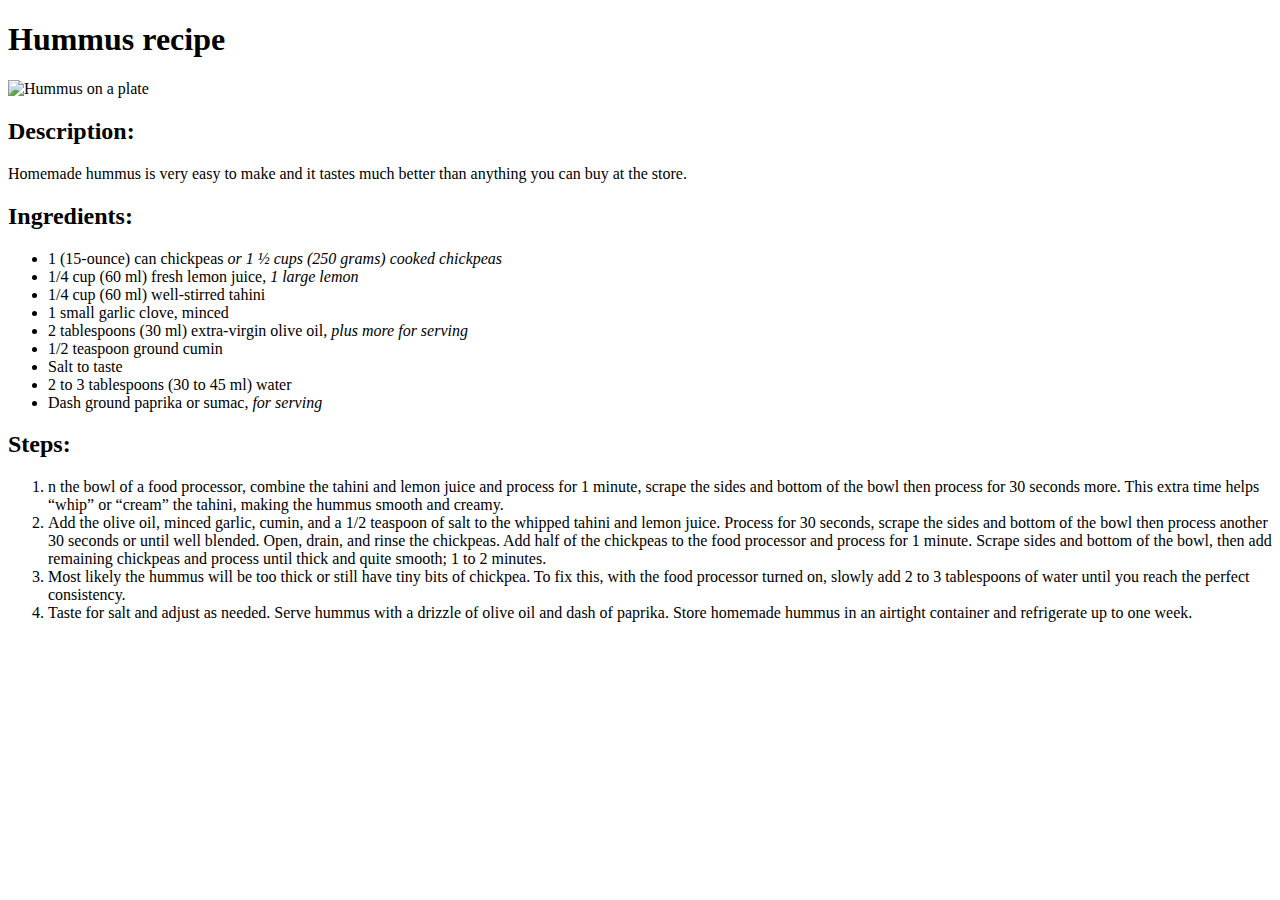
==== recipes/hummus.html @ a5ac0d4c "Added the pages and recipes for Hummus and Pizza" ====
<!DOCTYPE html>
<html lang="en">
<head>
    <meta charset="UTF-8">
    <meta name="viewport" content="width=device-width, initial-scale=1.0">
    <title>Hummus paste</title>
</head>
<body>
    <h1>Hummus recipe</h1>
    <img src="https://www.inspiredtaste.net/wp-content/uploads/2019/07/The-Best-Homemade-Hummus-Recipe-1200-1024x685.jpg" alt="Hummus on a plate">
    <h2>Description:</h2>
    <p>Homemade hummus is very easy to make and it tastes much better than anything you can buy at the store.</p>
    <h2>Ingredients:</h2>
    <ul>
        <li>1 (15-ounce) can chickpeas <em>or 1 ½ cups (250 grams) cooked chickpeas</em></li>
        <li>1/4 cup (60 ml) fresh lemon juice, <em>1 large lemon</em></li>
        <li>1/4 cup (60 ml) well-stirred tahini</li>
        <li>1 small garlic clove, minced</li>
        <li>2 tablespoons (30 ml) extra-virgin olive oil, <em>plus more for serving</em></li>
        <li>1/2 teaspoon ground cumin</li>
        <li>Salt to taste</li>
        <li>2 to 3 tablespoons (30 to 45 ml) water</li>
        <li>Dash ground paprika or sumac, <em>for serving</em></li>
    </ul>
    <h2>Steps:</h2>
    <ol>
        <li>n the bowl of a food processor, combine the tahini and lemon juice and process for 1 minute, scrape the sides and bottom of the bowl then process for 30 seconds more. This extra time helps “whip” or “cream” the tahini, making the hummus smooth and creamy.</li>
        <li>Add the olive oil, minced garlic, cumin, and a 1/2 teaspoon of salt to the whipped tahini and lemon juice. Process for 30 seconds, scrape the sides and bottom of the bowl then process another 30 seconds or until well blended. Open, drain, and rinse the chickpeas. Add half of the chickpeas to the food processor and process for 1 minute. Scrape sides and bottom of the bowl, then add remaining chickpeas and process until thick and quite smooth; 1 to 2 minutes.</li>
        <li>Most likely the hummus will be too thick or still have tiny bits of chickpea. To fix this, with the food processor turned on, slowly add 2 to 3 tablespoons of water until you reach the perfect consistency.</li>
        <li>Taste for salt and adjust as needed. Serve hummus with a drizzle of olive oil and dash of paprika. Store homemade hummus in an airtight container and refrigerate up to one week.</li>
    </ol>
</body>
</html>
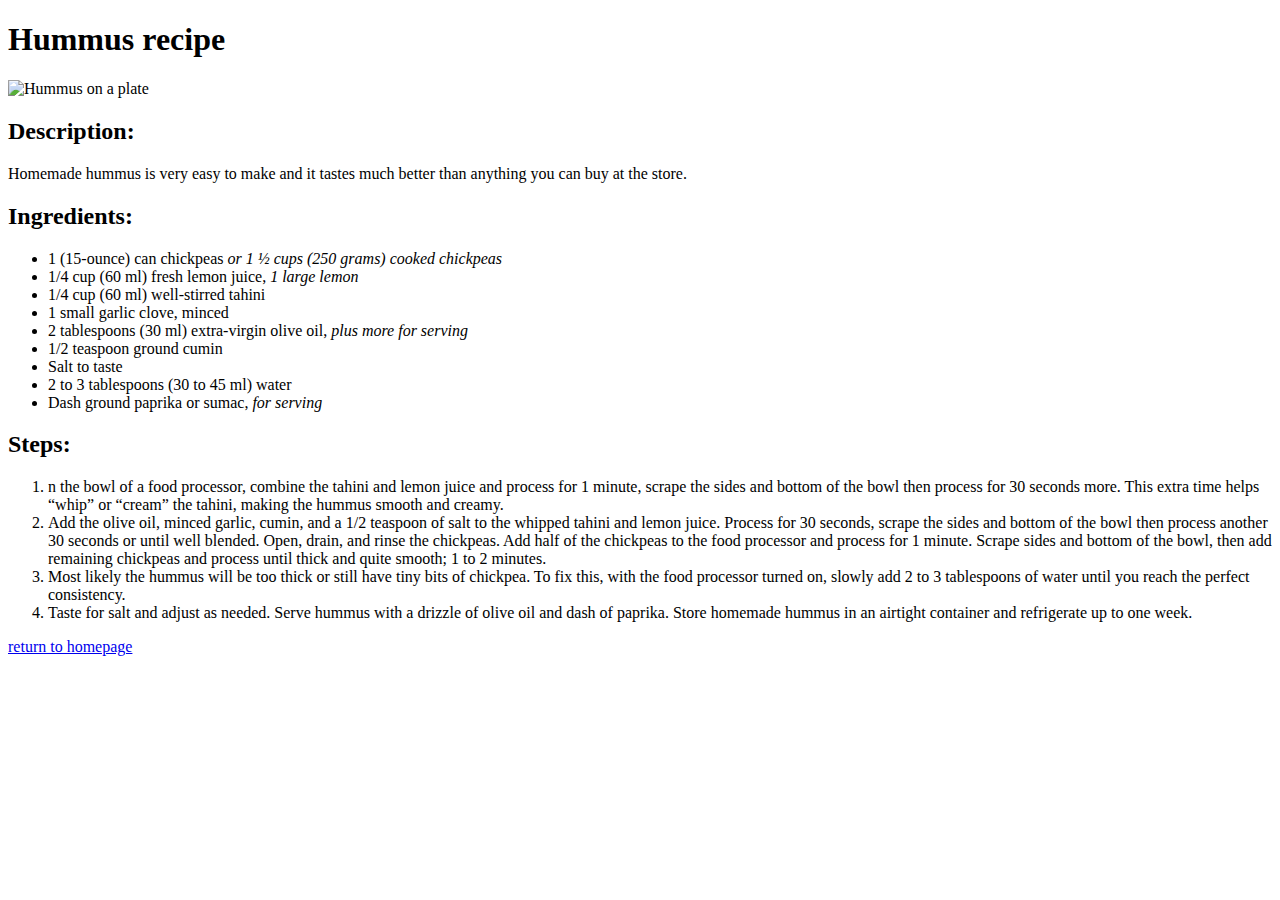
==== commit 8acde10e: "added homepage links to all pages in the project" ====
--- a/recipes/hummus.html
+++ b/recipes/hummus.html
@@ -29,5 +29,6 @@
         <li>Most likely the hummus will be too thick or still have tiny bits of chickpea. To fix this, with the food processor turned on, slowly add 2 to 3 tablespoons of water until you reach the perfect consistency.</li>
         <li>Taste for salt and adjust as needed. Serve hummus with a drizzle of olive oil and dash of paprika. Store homemade hummus in an airtight container and refrigerate up to one week.</li>
     </ol>
+    <a href="../index.html">return to homepage</a>
 </body>
 </html>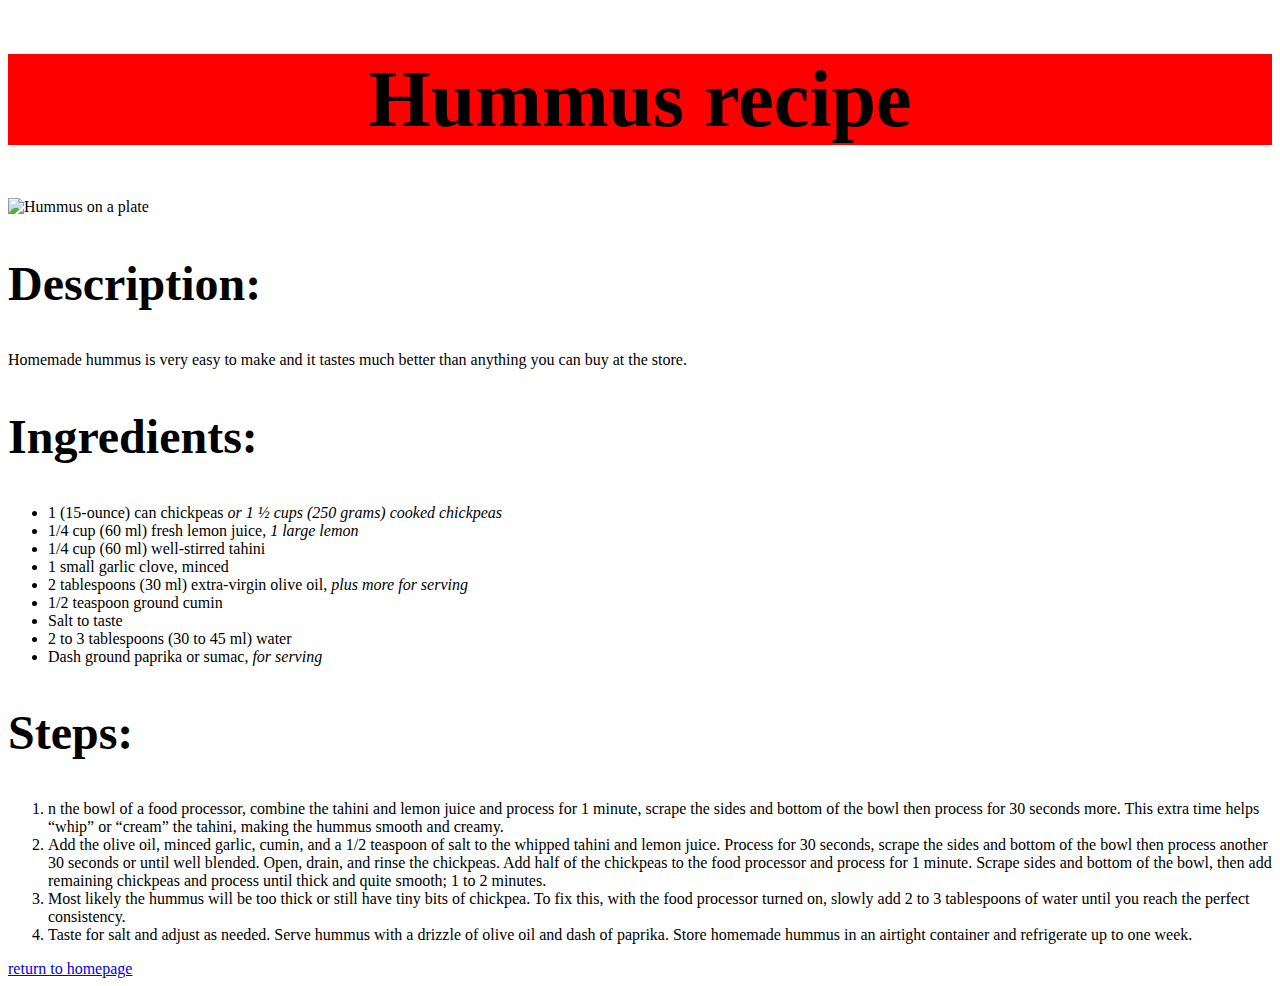
==== commit 9470a5ce: "added some css styling to the website" ====
--- a/recipes/hummus.html
+++ b/recipes/hummus.html
@@ -4,6 +4,7 @@
     <meta charset="UTF-8">
     <meta name="viewport" content="width=device-width, initial-scale=1.0">
     <title>Hummus paste</title>
+    <link rel="stylesheet" href="./hummus-style.css">
 </head>
 <body>
     <h1>Hummus recipe</h1>
--- a/recipes/hummus-style.css
+++ b/recipes/hummus-style.css
@@ -0,0 +1,8 @@
+h1{
+    text-align: center;
+    font-size: 80px;
+    background-color: red;
+}
+h2{
+    font-size: 48px;
+}